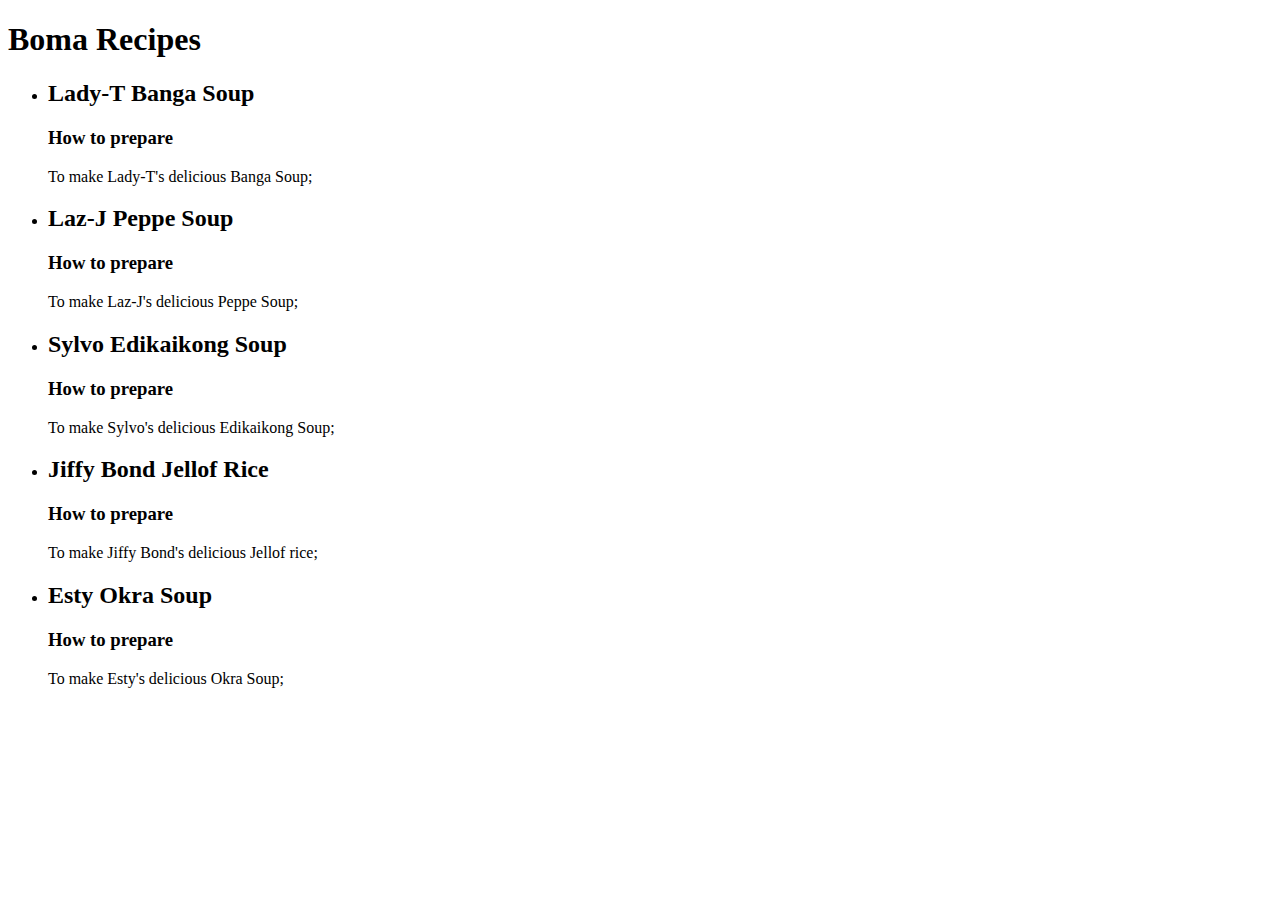
==== html_boilerplate/recipes/jelof.html @ dfe19bda "Move titi-pic dir into titi dir and create a favourite recipes webpage" ====
<!DOCTYPE html>
<html lang="en">
    <head>
        <meta charset="UTF-8">
        <title>Favourite Dishes</title>
    </head>
    <body>
        <h1>Boma Recipes</h1>
        <ul>
            <li><h2>Lady-T Banga Soup</h2></li>
            <h3>How to prepare</h3>
            <p>To make Lady-T's delicious Banga Soup;</p>

            <li><h2>Laz-J Peppe Soup</h2></li>
            <h3>How to prepare</h3>
            <p>To make Laz-J's delicious Peppe Soup;</p>

            <li><h2>Sylvo Edikaikong Soup</h2></li>
            <h3>How to prepare</h3>
            <p>To make Sylvo's delicious Edikaikong Soup;</p>

            <li><h2>Jiffy Bond Jellof Rice</h2></li>
            <h3>How to prepare</h3>
            <p>To make Jiffy Bond's delicious Jellof rice;</p>

            <li><h2>Esty Okra Soup</h2></li>
            <h3>How to prepare</h3>
            <p>To make Esty's delicious Okra Soup;</p>
        </ul>

    </body>
</html>
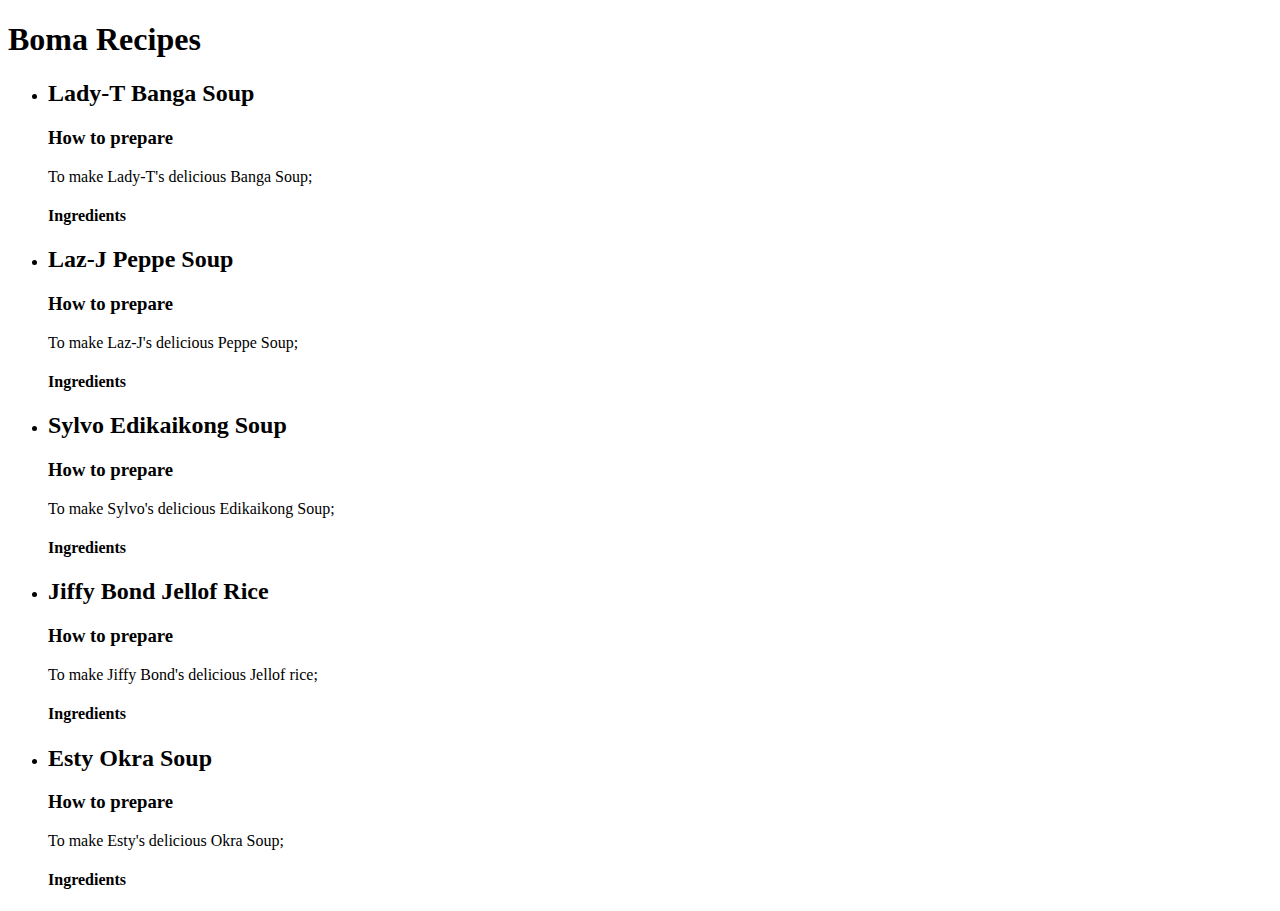
==== commit 16f30eba: "Add Boma's 5 favourite recipes and chefs and how they are made" ====
--- a/html_boilerplate/recipes/jelof.html
+++ b/html_boilerplate/recipes/jelof.html
@@ -10,22 +10,27 @@
             <li><h2>Lady-T Banga Soup</h2></li>
             <h3>How to prepare</h3>
             <p>To make Lady-T's delicious Banga Soup;</p>
+            <h4>Ingredients</h4>
 
             <li><h2>Laz-J Peppe Soup</h2></li>
             <h3>How to prepare</h3>
             <p>To make Laz-J's delicious Peppe Soup;</p>
+            <h4>Ingredients</h4>
 
             <li><h2>Sylvo Edikaikong Soup</h2></li>
             <h3>How to prepare</h3>
             <p>To make Sylvo's delicious Edikaikong Soup;</p>
+            <h4>Ingredients</h4>
 
             <li><h2>Jiffy Bond Jellof Rice</h2></li>
             <h3>How to prepare</h3>
             <p>To make Jiffy Bond's delicious Jellof rice;</p>
+            <h4>Ingredients</h4>
 
             <li><h2>Esty Okra Soup</h2></li>
             <h3>How to prepare</h3>
             <p>To make Esty's delicious Okra Soup;</p>
+            <h4>Ingredients</h4>
         </ul>
 
     </body>
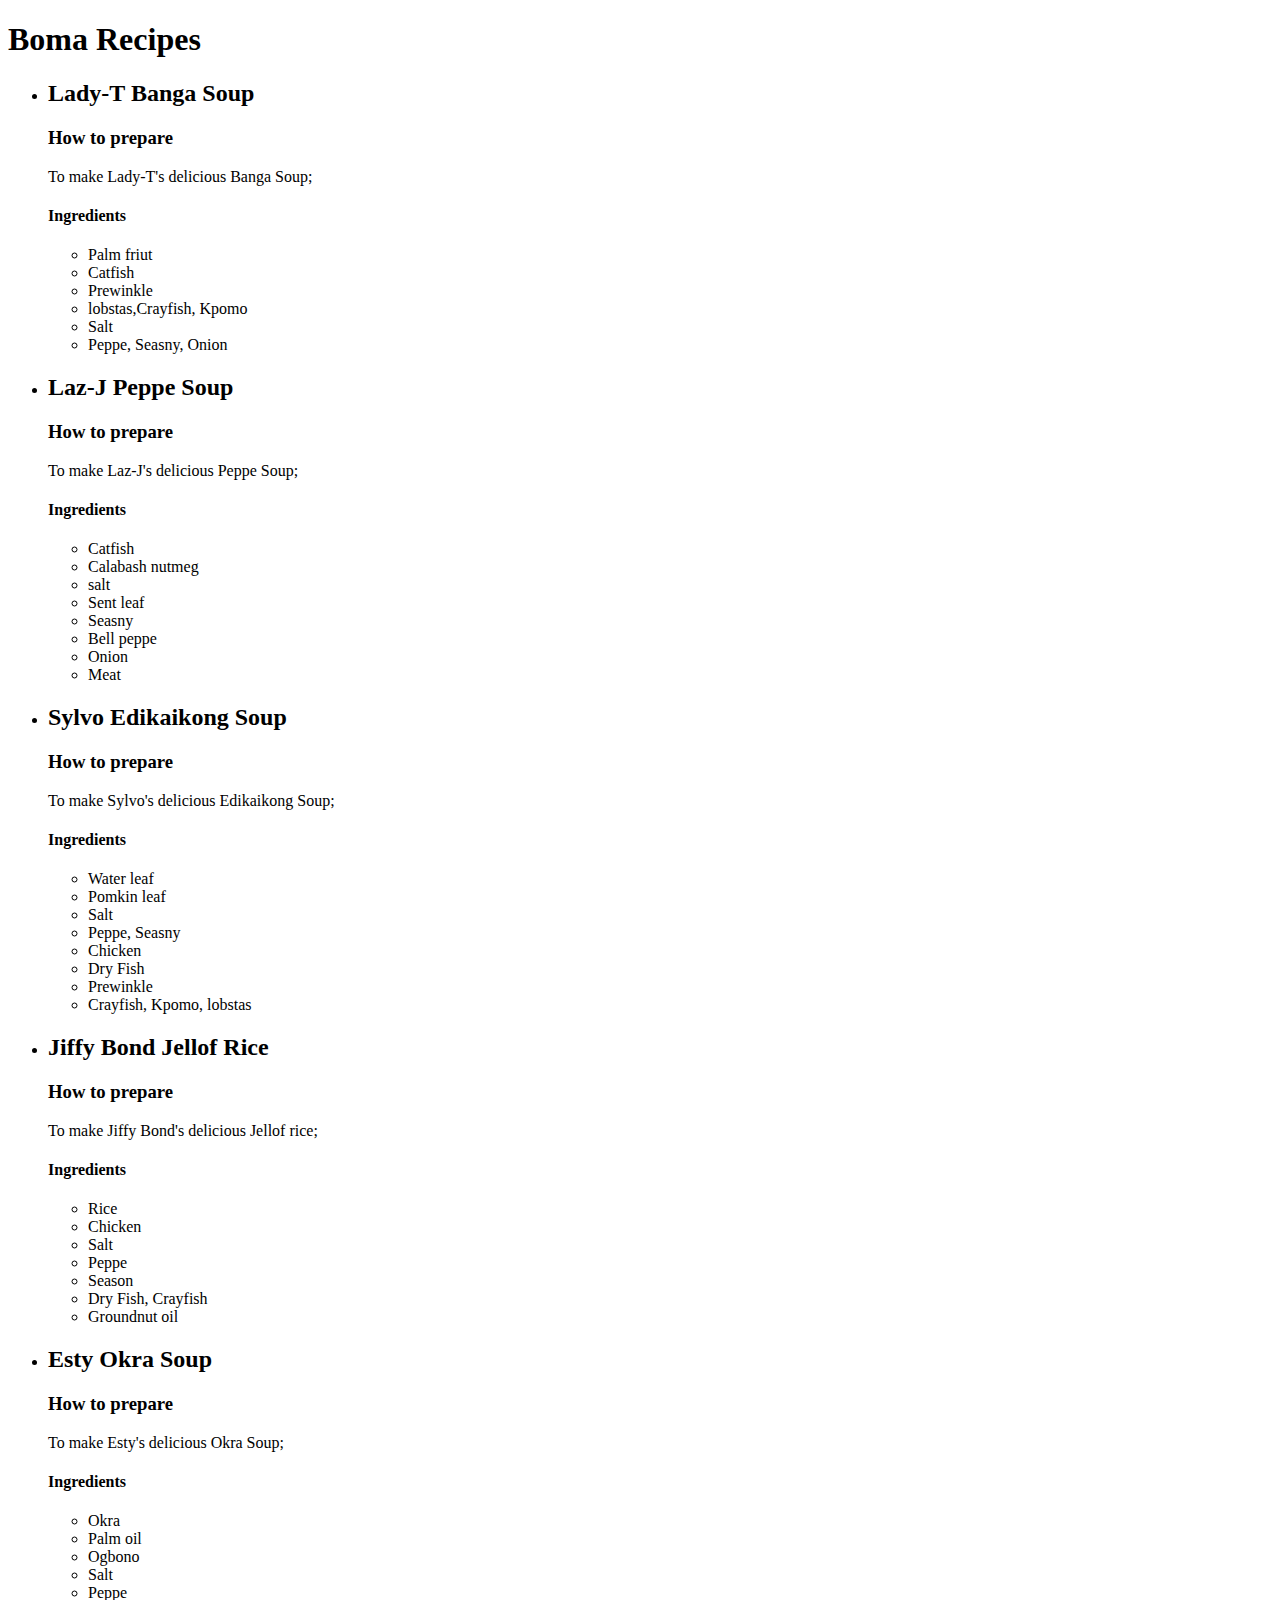
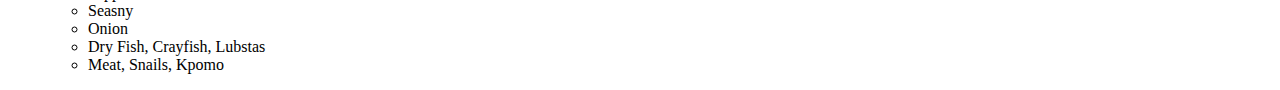
==== commit 6ff30e4f: "Add an Ingredient heading and an unordered list to all the recipes" ====
--- a/html_boilerplate/recipes/jelof.html
+++ b/html_boilerplate/recipes/jelof.html
@@ -11,26 +11,75 @@
             <h3>How to prepare</h3>
             <p>To make Lady-T's delicious Banga Soup;</p>
             <h4>Ingredients</h4>
+            <ul>
+                <li>Palm friut</li>
+                <li>Catfish</li>
+                <li>Prewinkle</li>
+                <li>lobstas,Crayfish, Kpomo</li>
+                <li>Salt</li>
+                <li>Peppe, Seasny, Onion</li>
+            </ul>
 
             <li><h2>Laz-J Peppe Soup</h2></li>
             <h3>How to prepare</h3>
             <p>To make Laz-J's delicious Peppe Soup;</p>
             <h4>Ingredients</h4>
+            <ul>
+                <li>Catfish</li>
+                <li>Calabash nutmeg</li>
+                <li>salt</li>
+                <li>Sent leaf</li>
+                <li>Seasny</li>
+                <li>Bell peppe</li>
+                <li>Onion</li>
+                <li>Meat</li>
+            </ul>
 
             <li><h2>Sylvo Edikaikong Soup</h2></li>
             <h3>How to prepare</h3>
             <p>To make Sylvo's delicious Edikaikong Soup;</p>
             <h4>Ingredients</h4>
+            <ul>
+                <li>Water leaf</li>
+                <li>Pomkin leaf</li>
+                <li>Salt</li>
+                <li>Peppe, Seasny</li>
+                <li>Chicken</li>
+                <li>Dry Fish</li>
+                <li>Prewinkle</li>
+                <li>Crayfish, Kpomo, lobstas</li>
+            </ul>
 
             <li><h2>Jiffy Bond Jellof Rice</h2></li>
             <h3>How to prepare</h3>
             <p>To make Jiffy Bond's delicious Jellof rice;</p>
             <h4>Ingredients</h4>
+            <ul>
+                <li>Rice</li>
+                <li>Chicken</li>
+                <li>Salt</li>
+                <li>Peppe</li>
+                <li>Season</li>
+                <li>Dry Fish, Crayfish</li>
+                <li>Groundnut oil</li>
+            </ul>
+    
 
             <li><h2>Esty Okra Soup</h2></li>
             <h3>How to prepare</h3>
             <p>To make Esty's delicious Okra Soup;</p>
             <h4>Ingredients</h4>
+            <ul>
+                <li>Okra</li>
+                <li>Palm oil</li>
+                <li>Ogbono</li>
+                <li>Salt</li>
+                <li>Peppe</li>
+                <li>Seasny</li>
+                <li>Onion</li>
+                <li>Dry Fish, Crayfish, Lubstas</li>
+                <li>Meat, Snails, Kpomo</li>
+            </ul>
         </ul>
 
     </body>
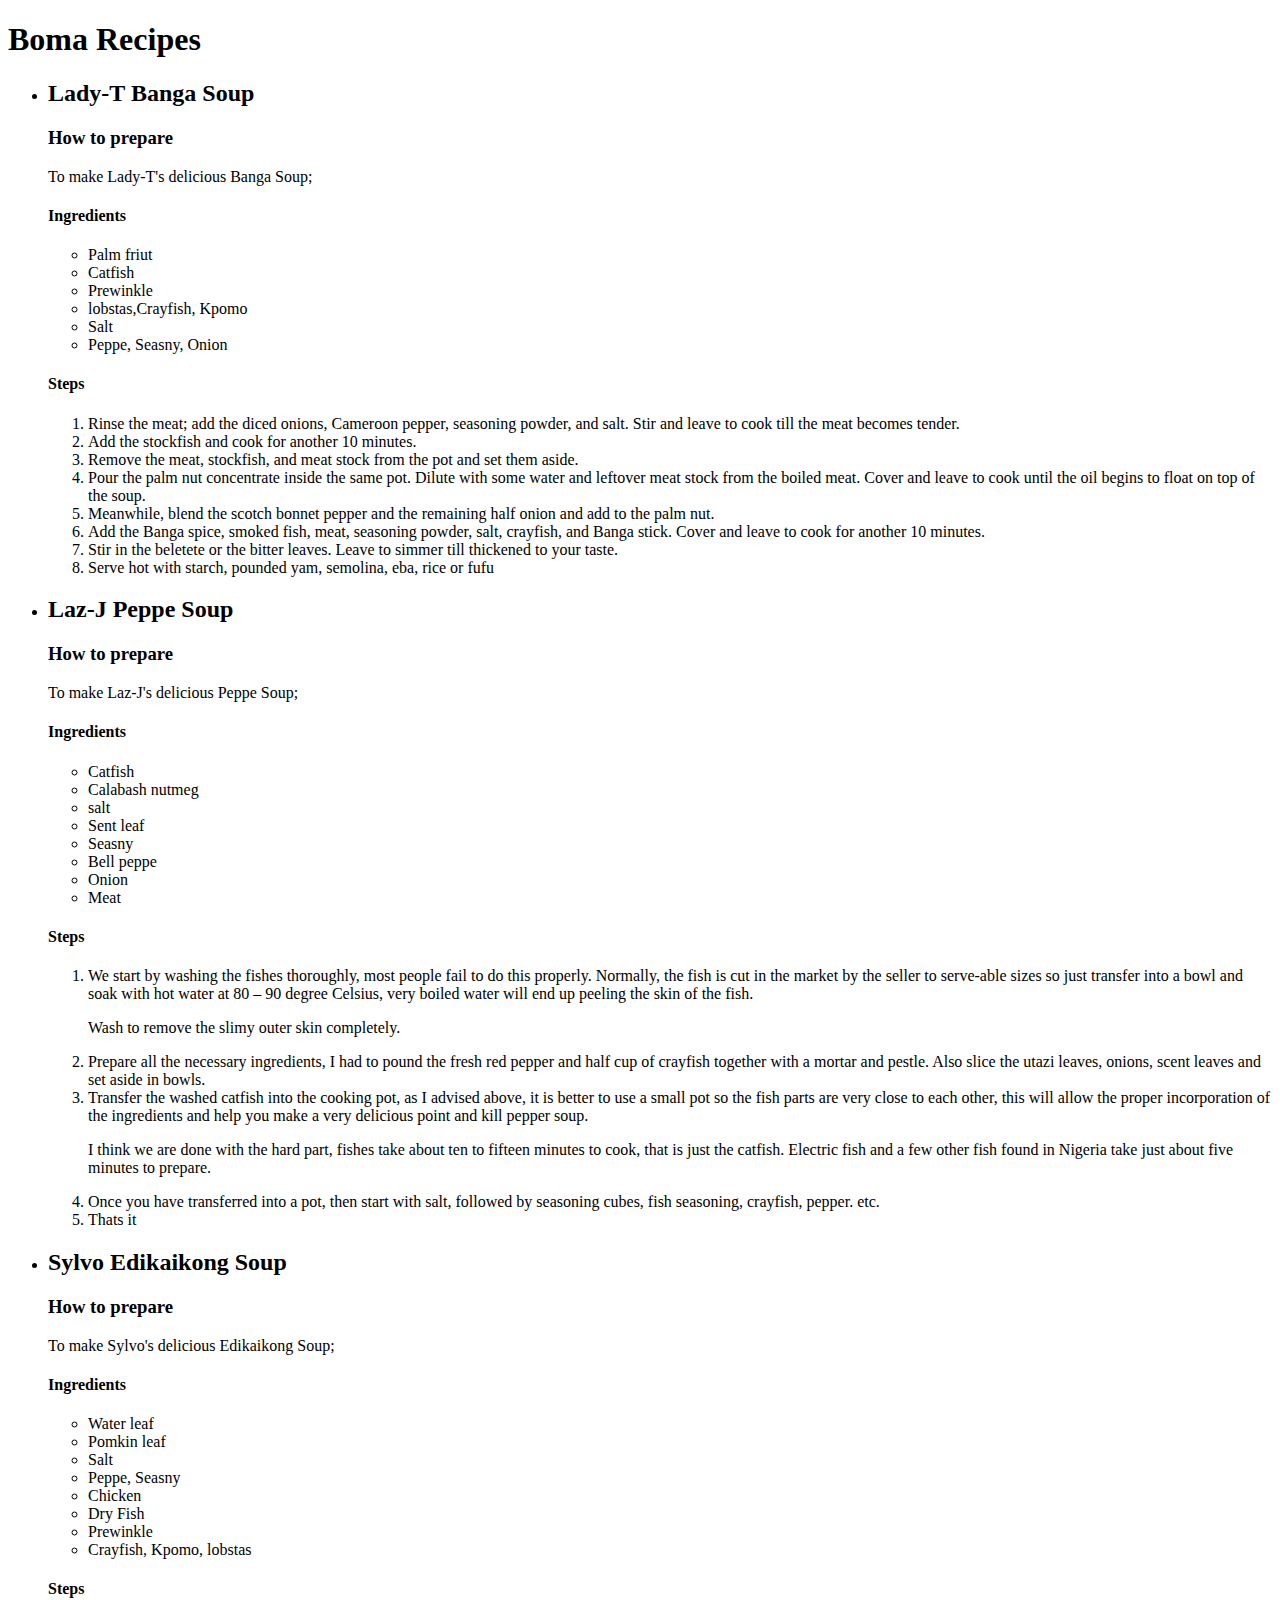
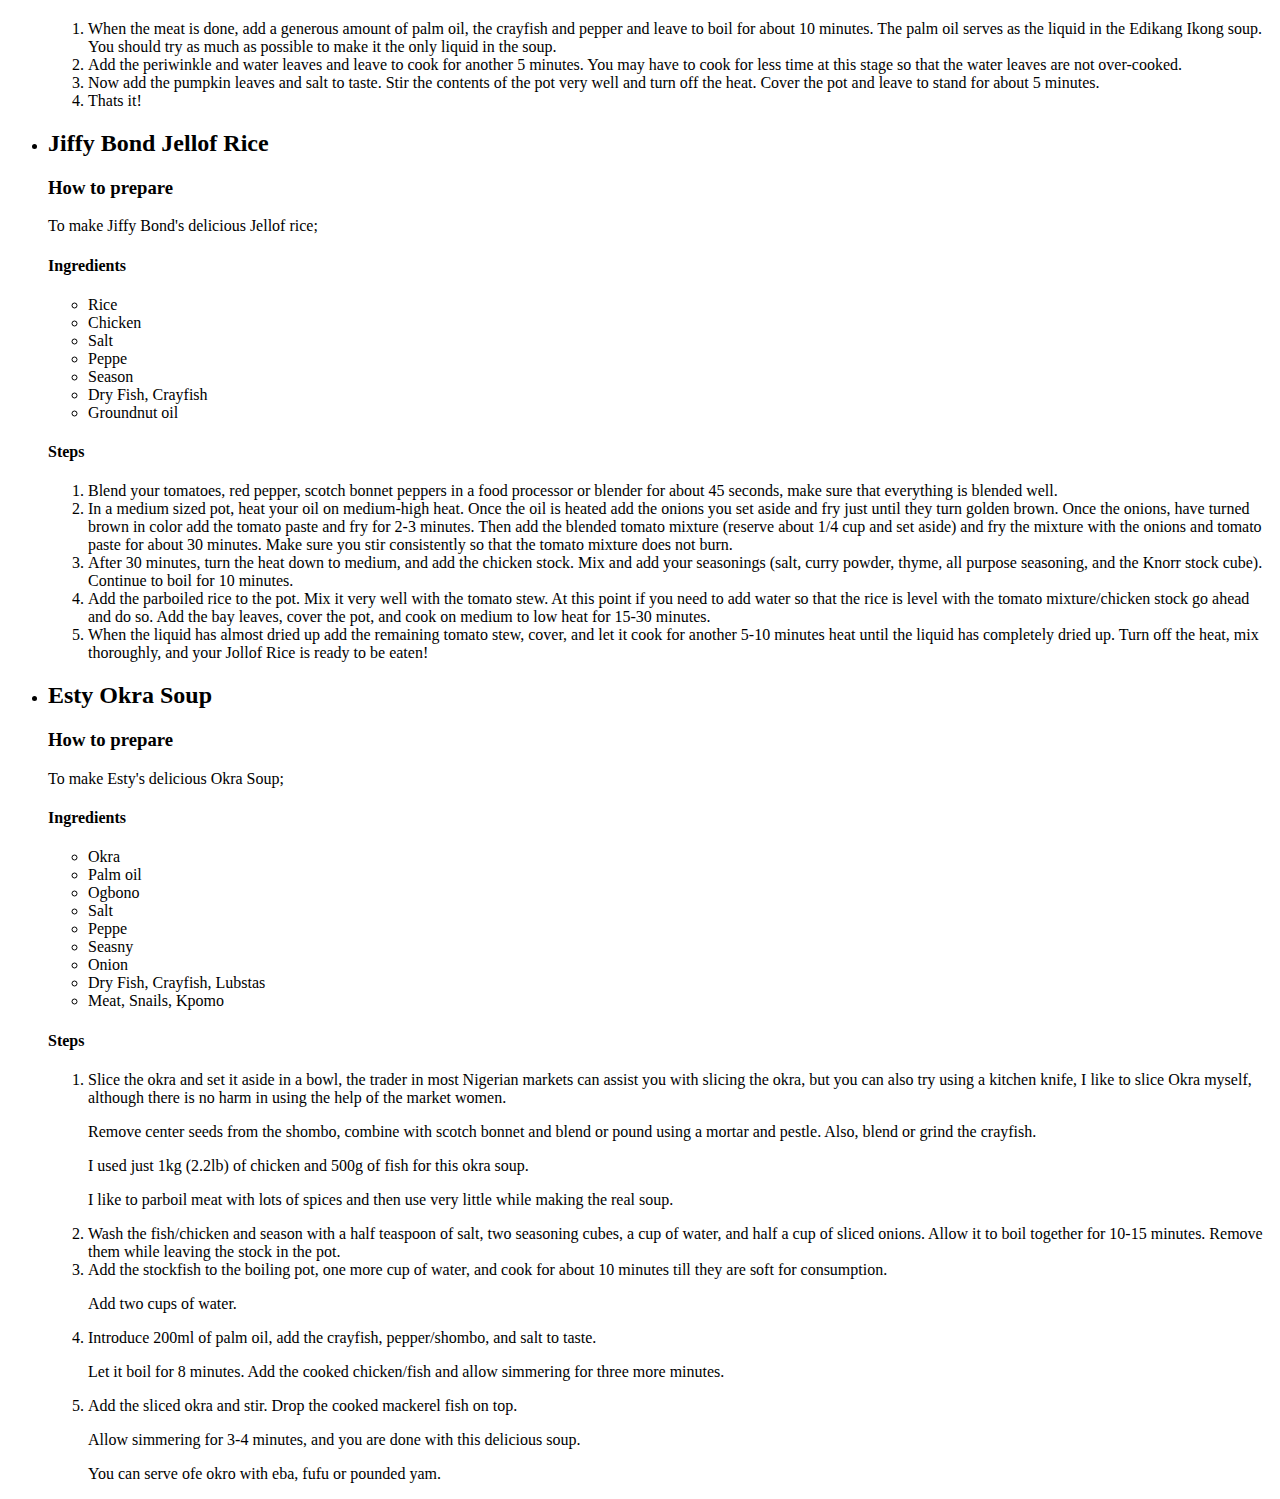
==== commit c66a09d8: "Add a STEPS heading and an ordered list of steps to prepare recipes" ====
--- a/html_boilerplate/recipes/jelof.html
+++ b/html_boilerplate/recipes/jelof.html
@@ -19,6 +19,18 @@
                 <li>Salt</li>
                 <li>Peppe, Seasny, Onion</li>
             </ul>
+            <h4>Steps</h4>
+            <ol>
+                <li>Rinse the meat; add the diced onions, Cameroon pepper, seasoning powder, and salt. Stir and leave to cook till the meat becomes tender.</li>
+                <li>Add the stockfish and cook for another 10 minutes.</li>
+                <li>Remove the meat, stockfish, and meat stock from the pot and set them aside.</li>
+                <li>Pour the palm nut concentrate inside the same pot. Dilute with some water and leftover meat stock from the boiled meat. Cover and leave to cook until the oil begins to float on top of the soup.</li>
+                <li>Meanwhile, blend the scotch bonnet pepper and the remaining half onion and add to the palm nut.</li>
+                <li>Add the Banga spice, smoked fish, meat, seasoning powder, salt, crayfish, and Banga stick. Cover and leave to cook for another 10 minutes.</li>
+                <li> Stir in the beletete or the bitter leaves. Leave to simmer till thickened to your taste.</li>
+                <li> Serve hot with starch, pounded yam, semolina, eba, rice or fufu</li>
+
+            </ol>
 
             <li><h2>Laz-J Peppe Soup</h2></li>
             <h3>How to prepare</h3>
@@ -34,6 +46,16 @@
                 <li>Onion</li>
                 <li>Meat</li>
             </ul>
+            <h4>Steps</h4>
+            <ol>
+                <li>We start by washing the fishes thoroughly, most people fail to do this properly. Normally, the fish is cut in the market by the seller to serve-able sizes so just transfer into a bowl and soak with hot water at 80 – 90 degree Celsius, very boiled water will end up peeling the skin of the fish.
+
+                   <p> Wash to remove the slimy outer skin completely.</p></li>
+                <li>Prepare all the necessary ingredients, I had to pound the fresh red pepper and half cup of crayfish together with a mortar and pestle. Also slice the utazi leaves, onions, scent leaves and set aside in bowls.</li>
+                <li>Transfer the washed catfish into the cooking pot, as I advised above, it is better to use a small pot so the fish parts are very close to each other, this will allow the proper incorporation of the ingredients and help you make a very delicious point and kill pepper soup.<p>I think we are done with the hard part, fishes take about ten to fifteen minutes to cook, that is just the catfish. Electric fish and a few other fish found in Nigeria take just about five minutes to prepare.</p></li>
+                <li>Once you have transferred into a pot, then start with salt, followed by seasoning cubes, fish seasoning, crayfish, pepper. etc.</li>
+                <li>Thats it</li>
+            </ol>
 
             <li><h2>Sylvo Edikaikong Soup</h2></li>
             <h3>How to prepare</h3>
@@ -49,6 +71,13 @@
                 <li>Prewinkle</li>
                 <li>Crayfish, Kpomo, lobstas</li>
             </ul>
+            <h4>Steps</h4>
+            <ol>
+                <li>When the meat is done, add a generous amount of palm oil, the crayfish and pepper and leave to boil for about 10 minutes. The palm oil serves as the liquid in the Edikang Ikong soup. You should try as much as possible to make it the only liquid in the soup.</li>
+                <li>Add the periwinkle and water leaves and leave to cook for another 5 minutes. You may have to cook for less time at this stage so that the water leaves are not over-cooked.</li>
+                <li>Now add the pumpkin leaves and salt to taste. Stir the contents of the pot very well and turn off the heat. Cover the pot and leave to stand for about 5 minutes.</li>
+                <li>Thats it!</li>
+            </ol>
 
             <li><h2>Jiffy Bond Jellof Rice</h2></li>
             <h3>How to prepare</h3>
@@ -63,6 +92,14 @@
                 <li>Dry Fish, Crayfish</li>
                 <li>Groundnut oil</li>
             </ul>
+            <h4>Steps</h4>
+            <ol>
+                <li>Blend your tomatoes, red pepper, scotch bonnet peppers in a food processor or blender for about 45 seconds, make sure that everything is blended well.</li>
+                <li>In a medium sized pot, heat your oil on medium-high heat. Once the oil is heated add the onions you set aside and fry just until they turn golden brown. Once the onions, have turned brown in color add the tomato paste and fry for 2-3 minutes. Then add the blended tomato mixture (reserve about 1/4 cup and set aside) and fry the mixture with the onions and tomato paste for about 30 minutes. Make sure you stir consistently so that the tomato mixture does not burn.</li>
+                <li>After 30 minutes, turn the heat down to medium, and add the chicken stock. Mix and add your seasonings (salt, curry powder, thyme, all purpose seasoning, and the Knorr stock cube). Continue to boil for 10 minutes.</li>
+                <li>Add the parboiled rice to the pot. Mix it very well with the tomato stew. At this point if you need to add water so that the rice is level with the tomato mixture/chicken stock go ahead and do so. Add the bay leaves, cover the pot, and cook on medium to low heat for 15-30 minutes.</li>
+                <li>When the liquid has almost dried up add the remaining tomato stew, cover, and let it cook for another 5-10 minutes heat until the liquid has completely dried up. Turn off the heat, mix thoroughly, and your Jollof Rice is ready to be eaten!</li>
+            </ol>
     
 
             <li><h2>Esty Okra Soup</h2></li>
@@ -80,6 +117,15 @@
                 <li>Dry Fish, Crayfish, Lubstas</li>
                 <li>Meat, Snails, Kpomo</li>
             </ul>
+            <h4>Steps</h4>
+            <ol>
+                <li>Slice the okra and set it aside in a bowl, the trader in most Nigerian markets can assist you with slicing the okra, but you can also try using a kitchen knife, I like to slice Okra myself, although there is no harm in using the help of the market women.<p>Remove center seeds from the shombo, combine with scotch bonnet and blend or pound using a mortar and pestle. Also, blend or grind the crayfish.</p><p>I used just 1kg (2.2lb) of chicken and 500g of fish for this okra soup.</p><p>I like to parboil meat with lots of spices and then use very little while making the real soup.</p></li>
+                <li>Wash the fish/chicken and season with a half teaspoon of salt, two seasoning cubes, a cup of water, and half a cup of sliced onions.
+                    Allow it to boil together for 10-15 minutes. Remove them while leaving the stock in the pot.</li>
+                <li>Add the stockfish to the boiling pot, one more cup of water, and cook for about 10 minutes till they are soft for consumption.<p>Add two cups of water.</p></li>
+                <li>Introduce 200ml of palm oil, add the crayfish, pepper/shombo, and salt to taste.<p>Let it boil for 8 minutes. Add the cooked chicken/fish and allow simmering for three more minutes.</p></li>
+                <li>Add the sliced okra and stir. Drop the cooked mackerel fish on top.<p>Allow simmering for 3-4 minutes, and you are done with this delicious soup.</p><p>You can serve ofe okro with eba, fufu or pounded yam.</p></li>
+            </ol>
         </ul>
 
     </body>
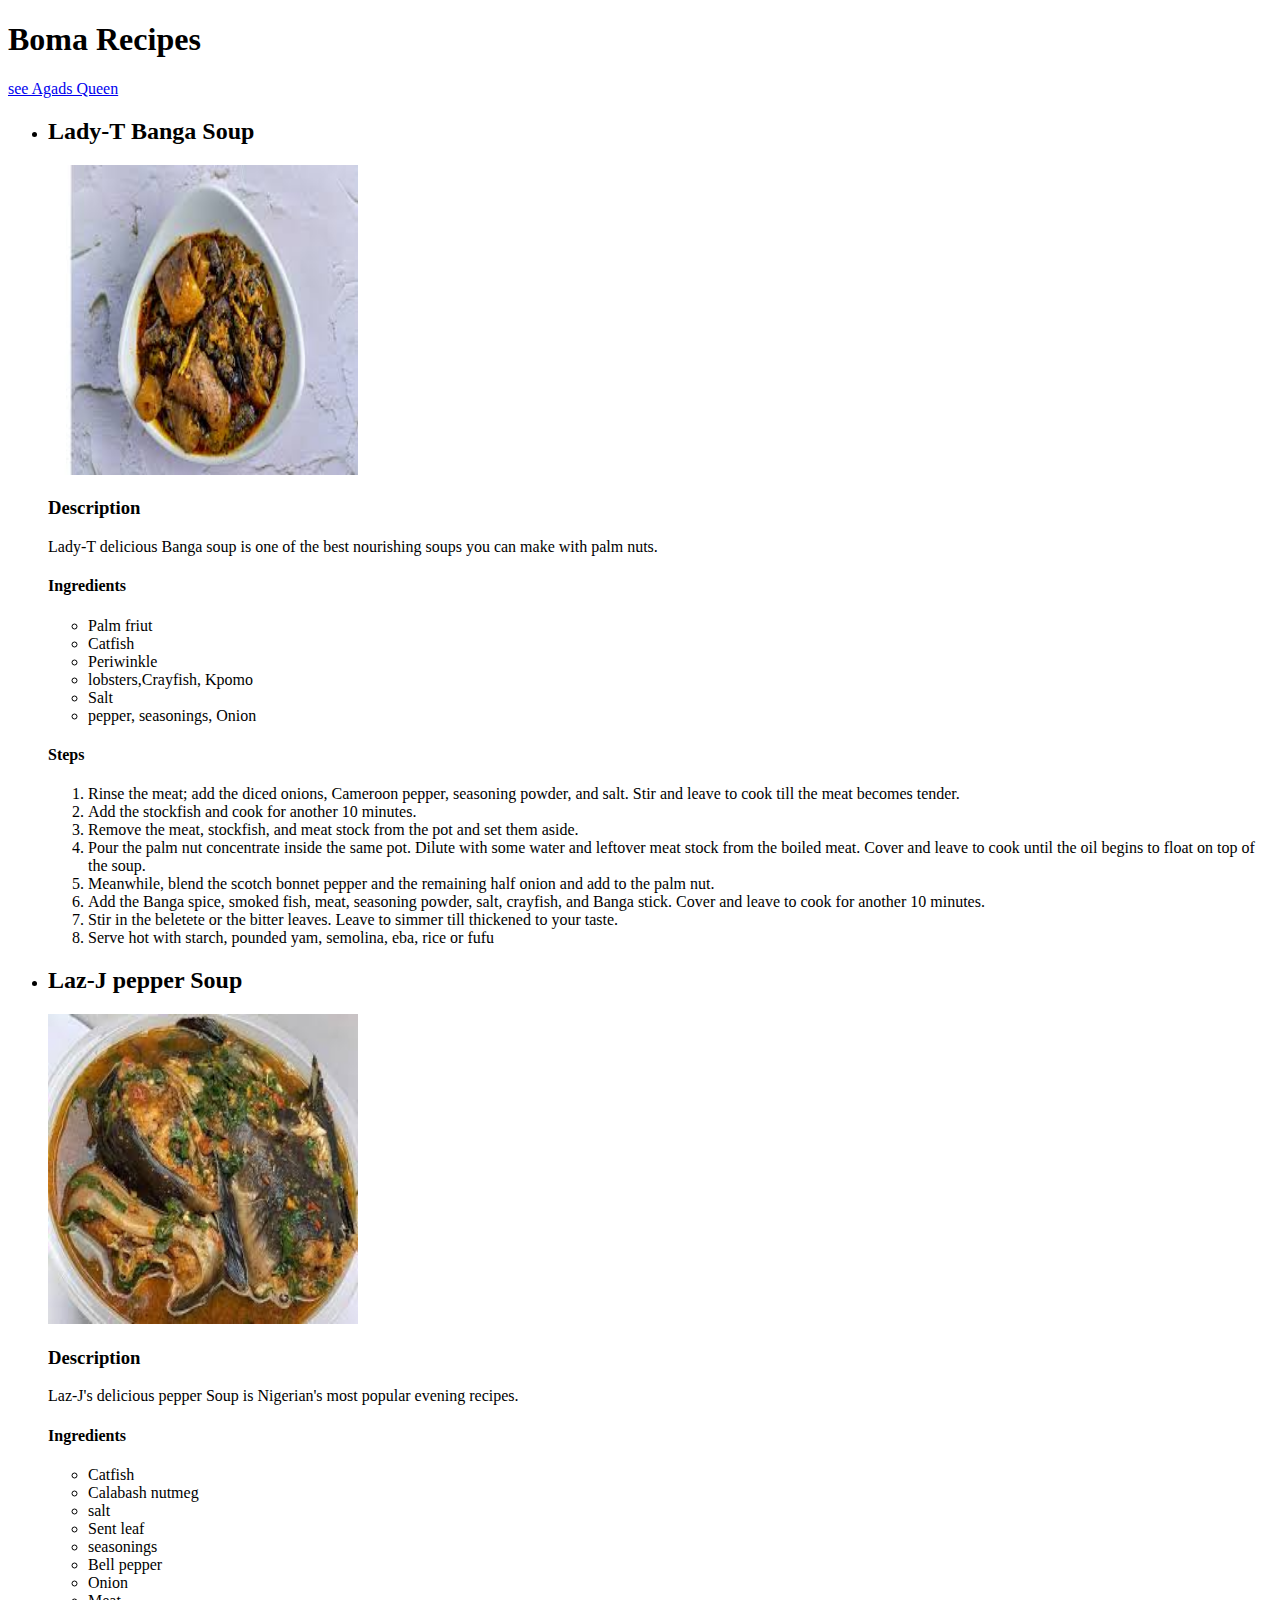
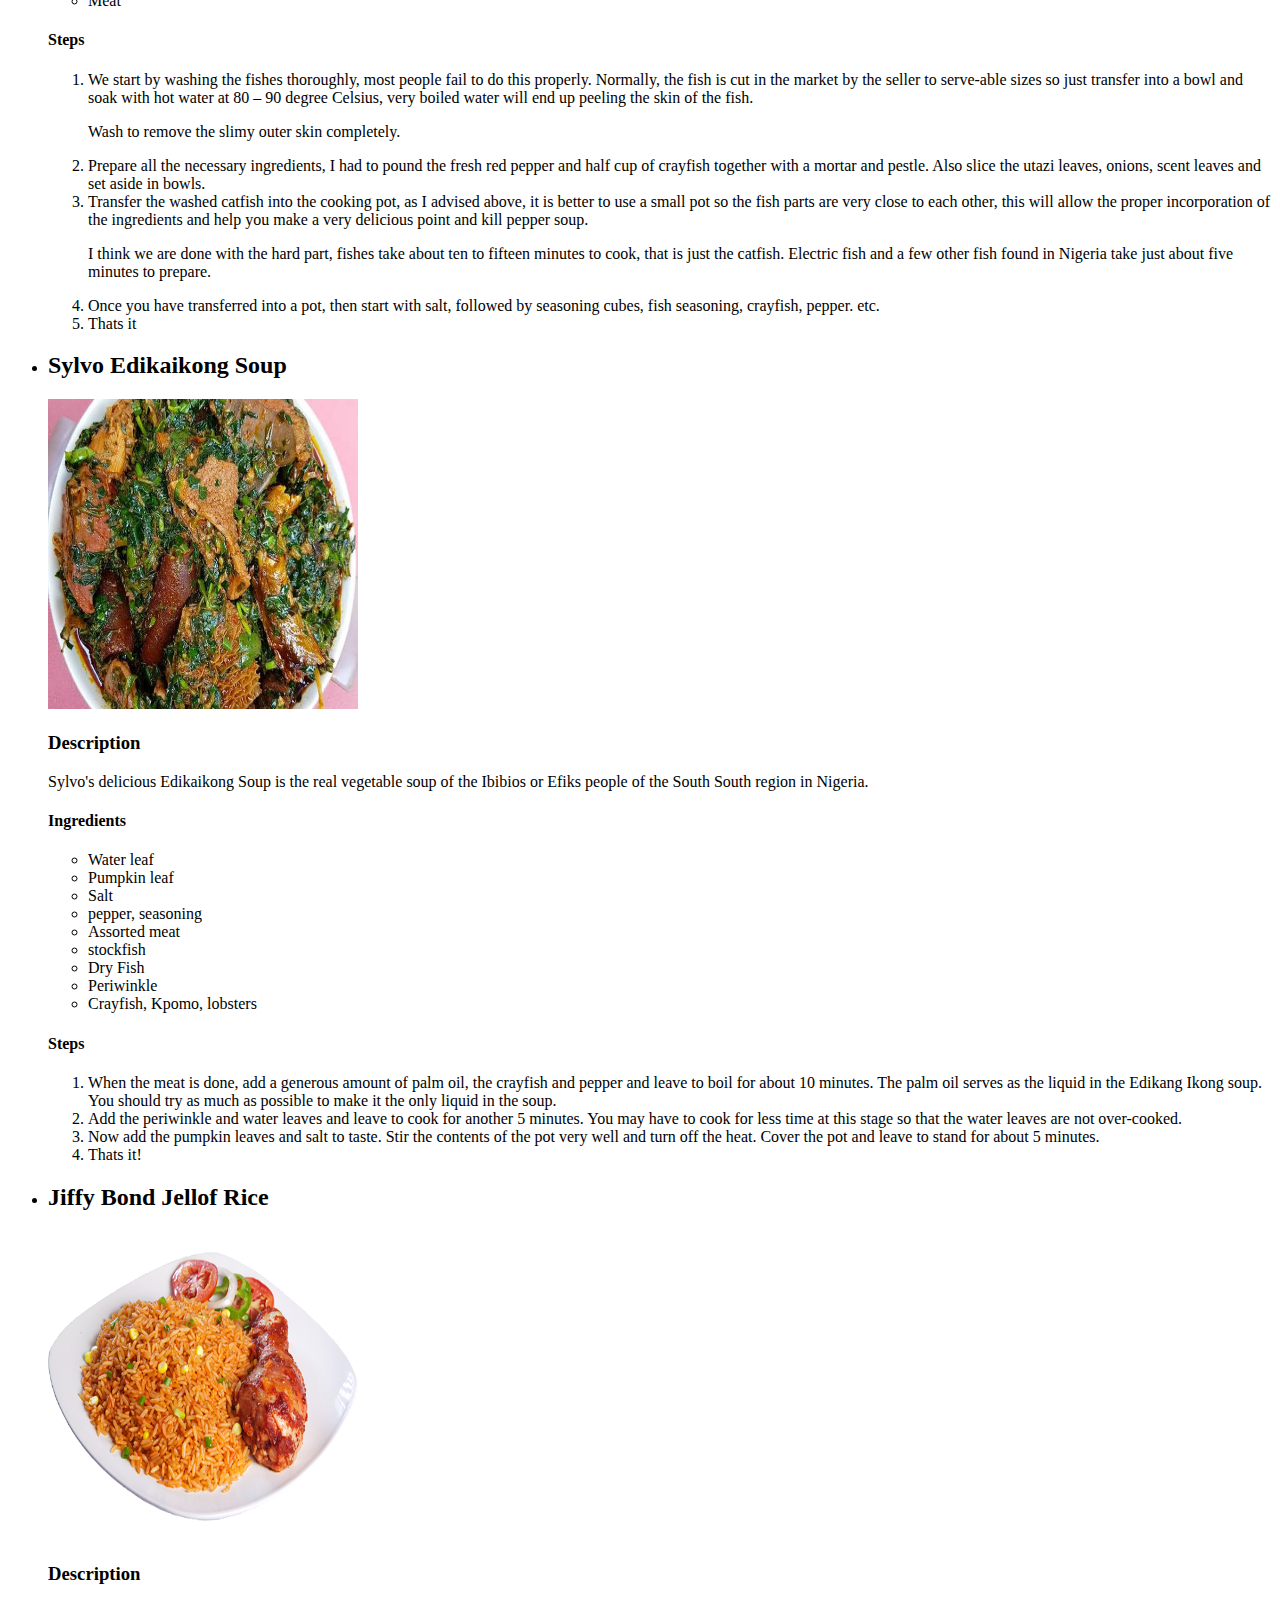
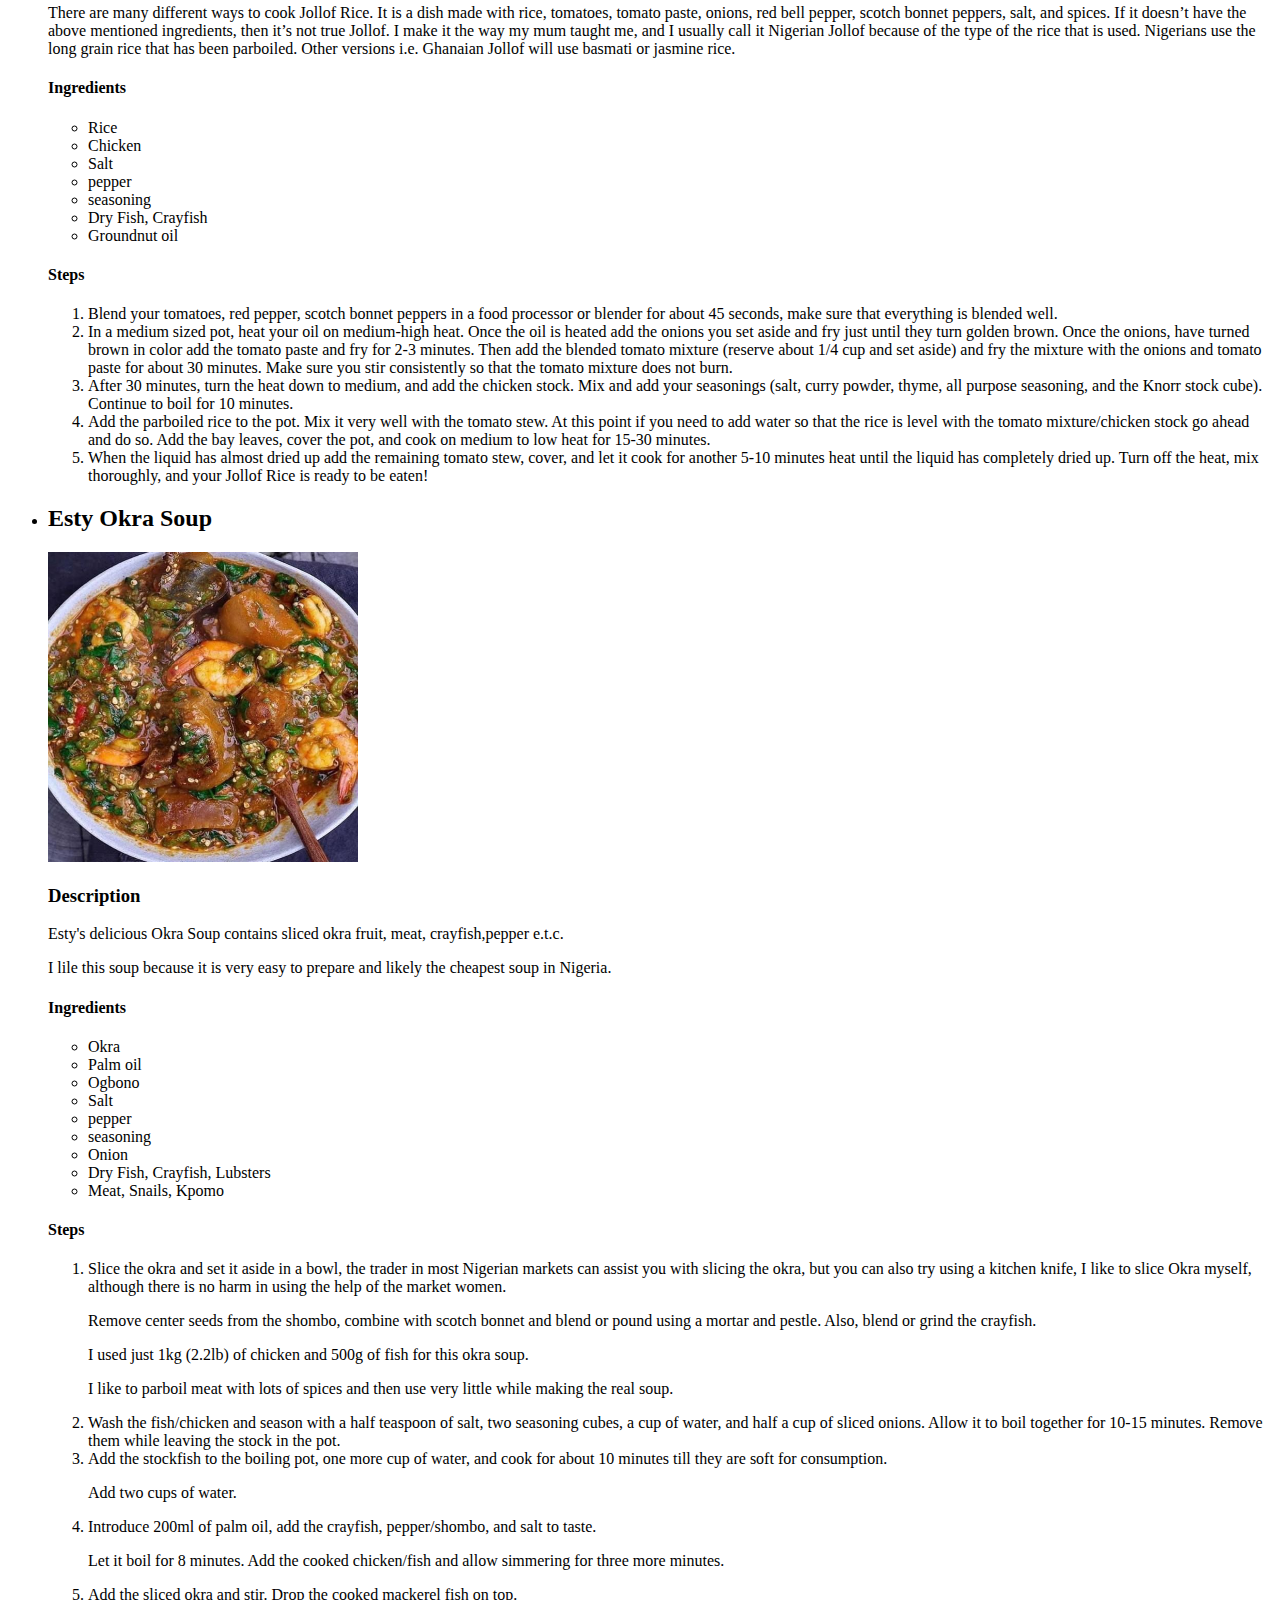
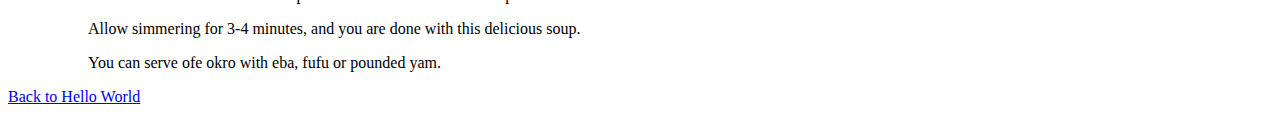
==== commit 3f2f0c7f: "Add recipes-pic dir to recipes dir and add images element to all food recipes" ====
--- a/html_boilerplate/recipes/jelof.html
+++ b/html_boilerplate/recipes/jelof.html
@@ -6,18 +6,20 @@
     </head>
     <body>
         <h1>Boma Recipes</h1>
+        <a href="./../titi/titi.html">see Agads Queen</a>
         <ul>
             <li><h2>Lady-T Banga Soup</h2></li>
-            <h3>How to prepare</h3>
-            <p>To make Lady-T's delicious Banga Soup;</p>
+            <img src="./../recipes/recipes-pic/banga.jpeg" alt="Banga soup" height="310" width="310">
+            <h3>Description</h3>
+            <p>Lady-T delicious Banga soup is one of the best nourishing soups you can make with palm nuts.</p>
             <h4>Ingredients</h4>
             <ul>
                 <li>Palm friut</li>
                 <li>Catfish</li>
-                <li>Prewinkle</li>
-                <li>lobstas,Crayfish, Kpomo</li>
+                <li>Periwinkle</li>
+                <li>lobsters,Crayfish, Kpomo</li>
                 <li>Salt</li>
-                <li>Peppe, Seasny, Onion</li>
+                <li>pepper, seasonings, Onion</li>
             </ul>
             <h4>Steps</h4>
             <ol>
@@ -32,17 +34,18 @@
 
             </ol>
 
-            <li><h2>Laz-J Peppe Soup</h2></li>
-            <h3>How to prepare</h3>
-            <p>To make Laz-J's delicious Peppe Soup;</p>
+            <li><h2>Laz-J pepper Soup</h2></li>
+            <img src="./../recipes/recipes-pic/pepper-soup.jpeg" alt="Point and kill" height="310" width="310">
+            <h3>Description</h3>
+            <p>Laz-J's delicious pepper Soup is Nigerian's most popular evening recipes.</p>
             <h4>Ingredients</h4>
             <ul>
                 <li>Catfish</li>
                 <li>Calabash nutmeg</li>
                 <li>salt</li>
                 <li>Sent leaf</li>
-                <li>Seasny</li>
-                <li>Bell peppe</li>
+                <li>seasonings</li>
+                <li>Bell pepper</li>
                 <li>Onion</li>
                 <li>Meat</li>
             </ul>
@@ -58,18 +61,20 @@
             </ol>
 
             <li><h2>Sylvo Edikaikong Soup</h2></li>
-            <h3>How to prepare</h3>
-            <p>To make Sylvo's delicious Edikaikong Soup;</p>
+            <img src="./../recipes/recipes-pic/edikaikong.jpeg" alt="leaf soup" height="310" width="310">
+            <h3>Description</h3>
+            <p>Sylvo's delicious Edikaikong Soup is the real vegetable soup of the Ibibios or Efiks people of the South South region in Nigeria.</p>
             <h4>Ingredients</h4>
             <ul>
                 <li>Water leaf</li>
-                <li>Pomkin leaf</li>
+                <li>Pumpkin leaf</li>
                 <li>Salt</li>
-                <li>Peppe, Seasny</li>
-                <li>Chicken</li>
+                <li>pepper, seasoning</li>
+                <li>Assorted meat</li>
+                <li>stockfish</li>
                 <li>Dry Fish</li>
-                <li>Prewinkle</li>
-                <li>Crayfish, Kpomo, lobstas</li>
+                <li>Periwinkle</li>
+                <li>Crayfish, Kpomo, lobsters</li>
             </ul>
             <h4>Steps</h4>
             <ol>
@@ -80,15 +85,16 @@
             </ol>
 
             <li><h2>Jiffy Bond Jellof Rice</h2></li>
-            <h3>How to prepare</h3>
-            <p>To make Jiffy Bond's delicious Jellof rice;</p>
+            <img src="./../recipes/recipes-pic/jellof.png" alt="Nija Jellof" height="310" width="310">
+            <h3>Description</h3>
+            <p>There are many different ways to cook Jollof Rice. It is a dish made with rice, tomatoes, tomato paste, onions, red bell pepper, scotch bonnet peppers, salt, and spices. If it doesn’t have the above mentioned ingredients, then it’s not true Jollof. I make it the way my mum taught me, and I usually call it Nigerian Jollof because of the type of the rice that is used. Nigerians use the long grain rice that has been parboiled. Other versions i.e. Ghanaian Jollof will use basmati or jasmine rice. </p>
             <h4>Ingredients</h4>
             <ul>
                 <li>Rice</li>
                 <li>Chicken</li>
                 <li>Salt</li>
-                <li>Peppe</li>
-                <li>Season</li>
+                <li>pepper</li>
+                <li>seasoning</li>
                 <li>Dry Fish, Crayfish</li>
                 <li>Groundnut oil</li>
             </ul>
@@ -103,18 +109,19 @@
     
 
             <li><h2>Esty Okra Soup</h2></li>
-            <h3>How to prepare</h3>
-            <p>To make Esty's delicious Okra Soup;</p>
+            <img src="./../recipes/recipes-pic/okro.jpg" alt="Okra soup" height="310" width="310">
+            <h3>Description</h3>
+            <p>Esty's delicious Okra Soup contains sliced okra fruit, meat, crayfish,pepper e.t.c.</p><p>I lile this soup because it is very easy to prepare and likely the cheapest soup in Nigeria.</p>
             <h4>Ingredients</h4>
             <ul>
                 <li>Okra</li>
                 <li>Palm oil</li>
                 <li>Ogbono</li>
                 <li>Salt</li>
-                <li>Peppe</li>
-                <li>Seasny</li>
+                <li>pepper</li>
+                <li>seasoning</li>
                 <li>Onion</li>
-                <li>Dry Fish, Crayfish, Lubstas</li>
+                <li>Dry Fish, Crayfish, Lubsters</li>
                 <li>Meat, Snails, Kpomo</li>
             </ul>
             <h4>Steps</h4>
@@ -127,6 +134,7 @@
                 <li>Add the sliced okra and stir. Drop the cooked mackerel fish on top.<p>Allow simmering for 3-4 minutes, and you are done with this delicious soup.</p><p>You can serve ofe okro with eba, fufu or pounded yam.</p></li>
             </ol>
         </ul>
+        <a href="../index.html">Back to Hello World</a>
 
     </body>
 </html>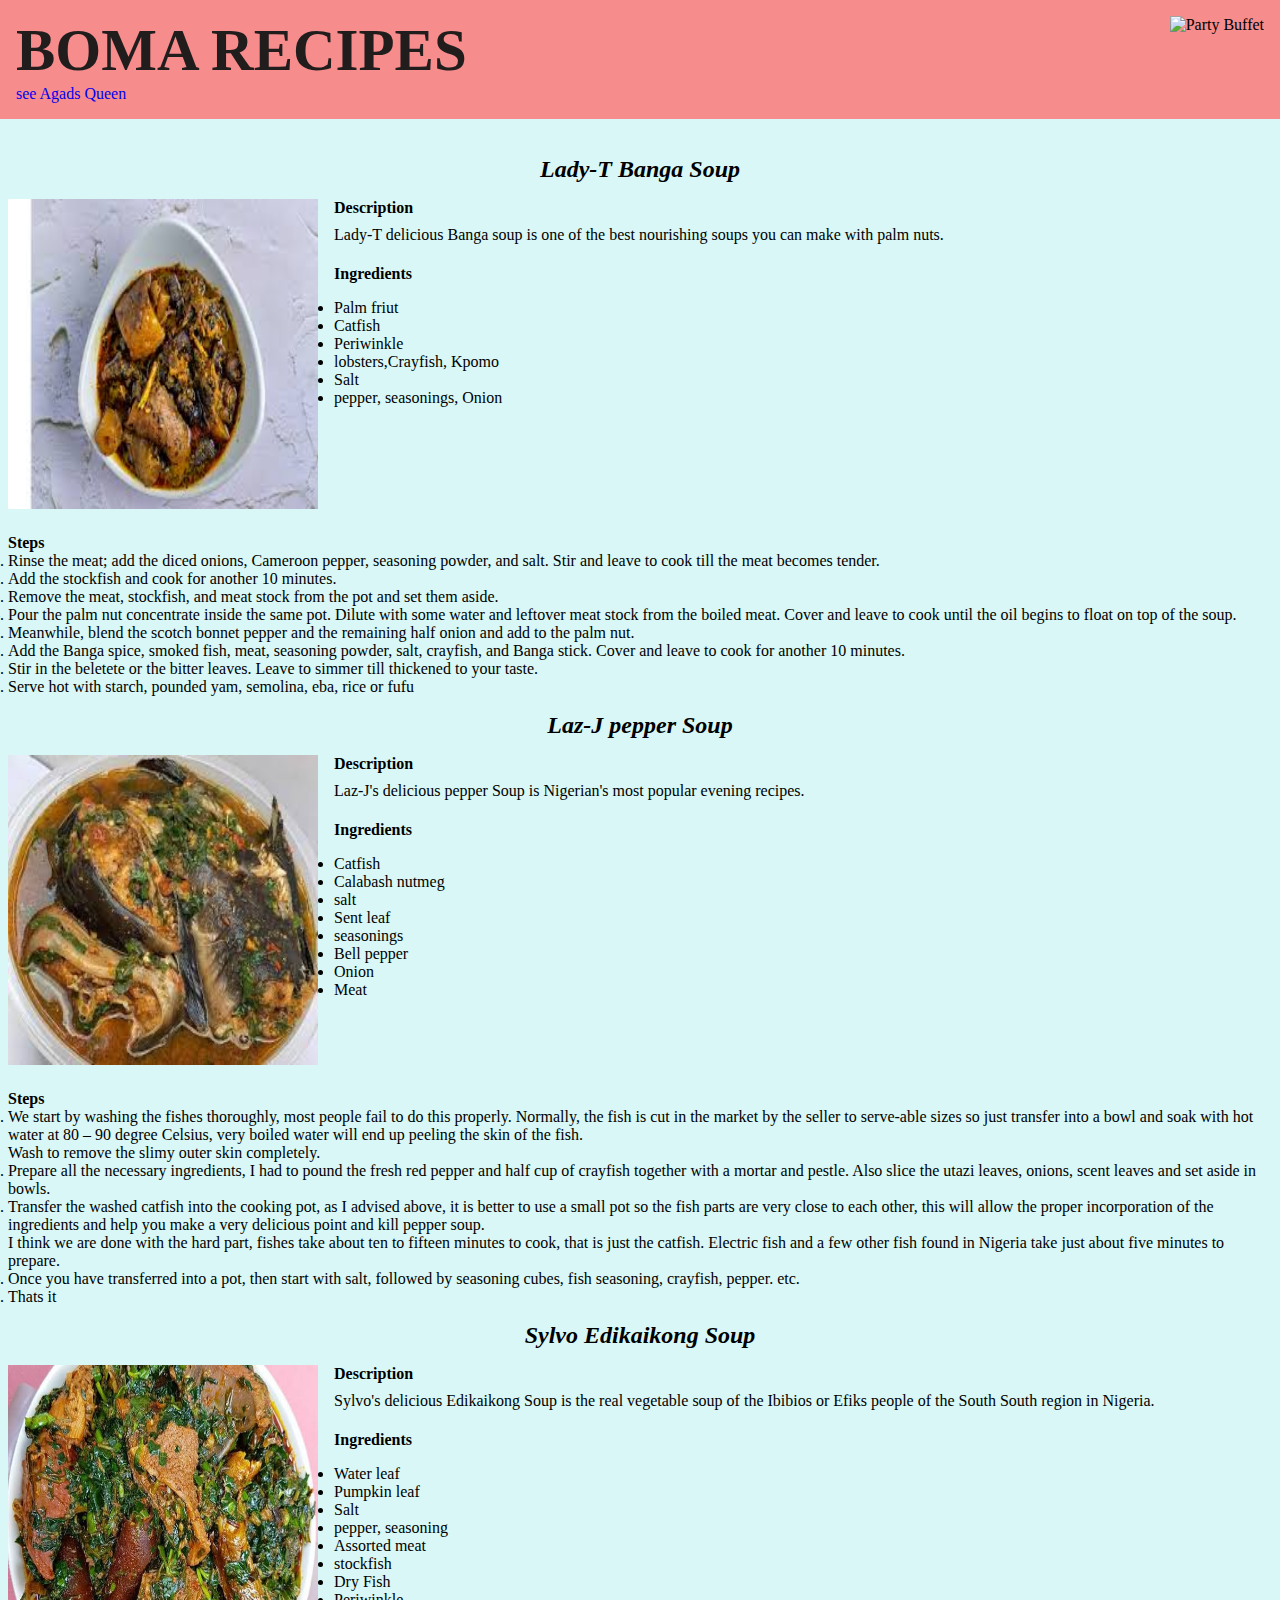
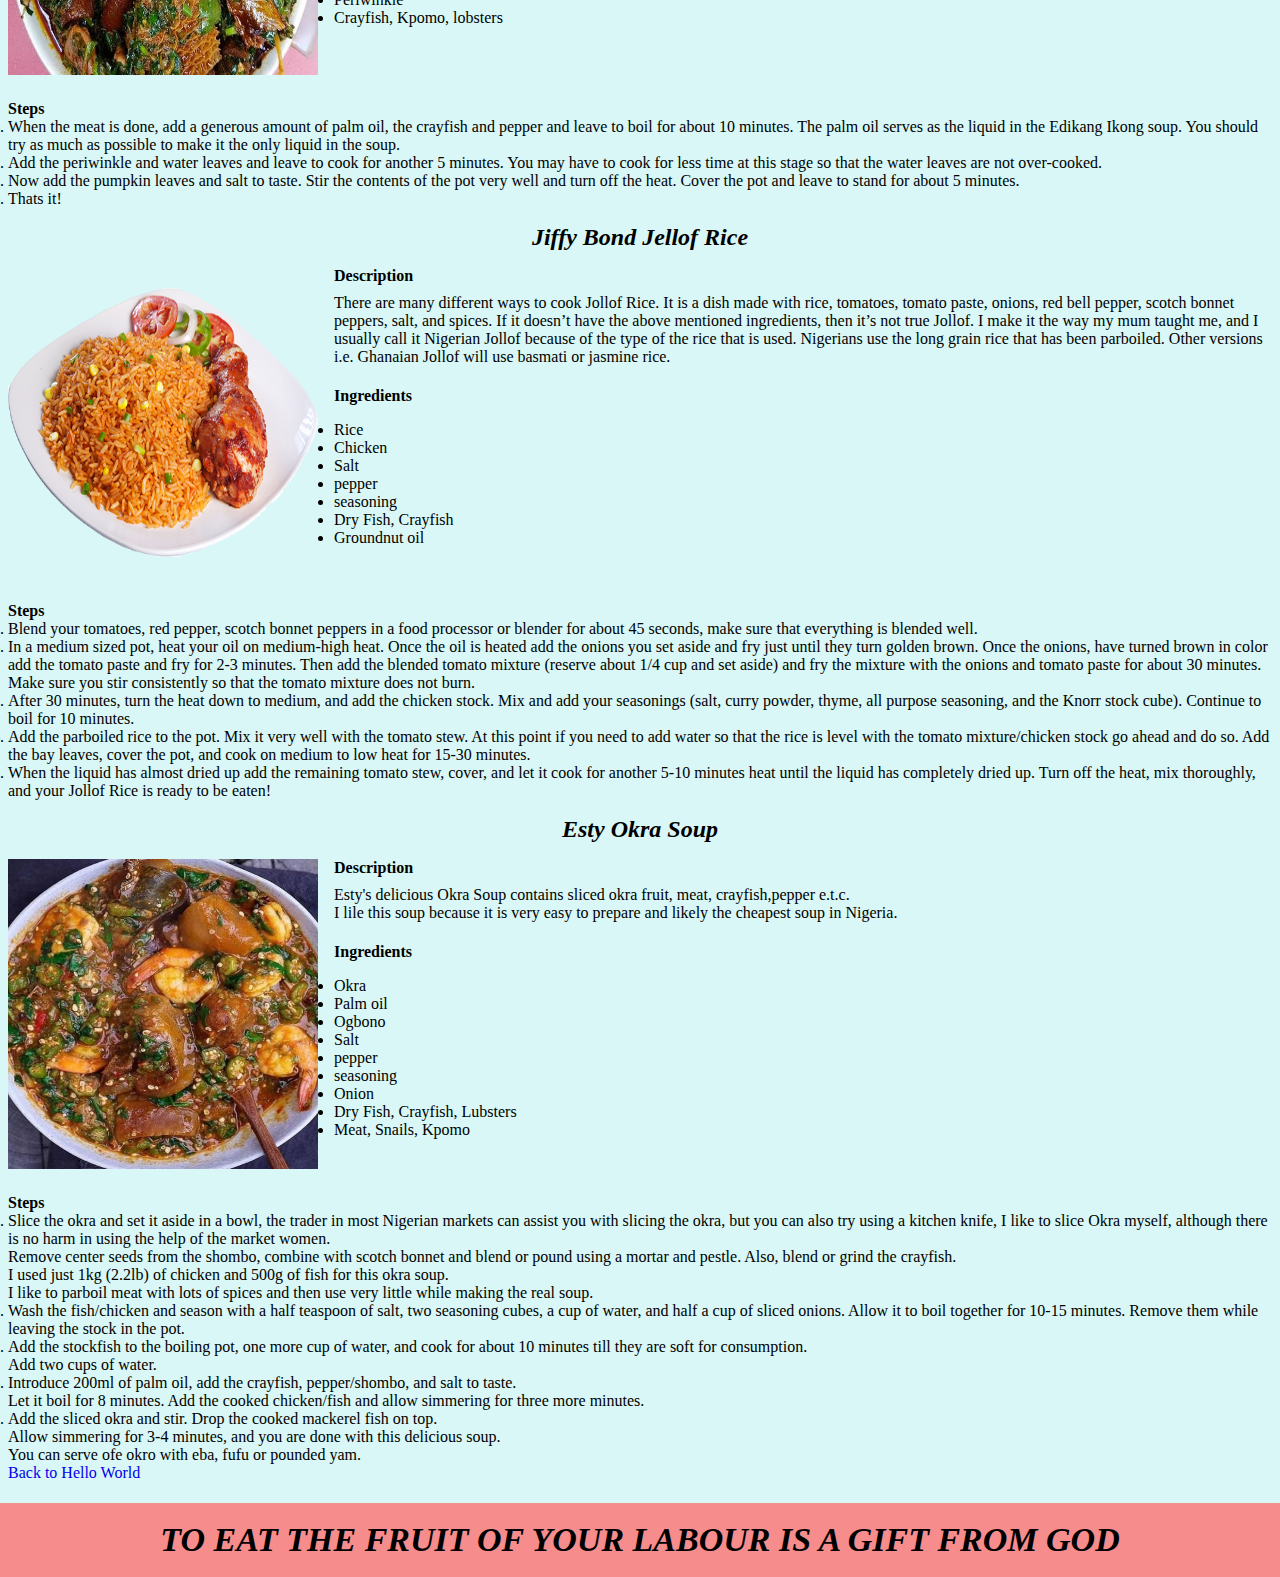
==== commit 6319e2b9: "Edit the html add css style" ====
--- a/html_boilerplate/recipes/jelof.html
+++ b/html_boilerplate/recipes/jelof.html
@@ -1,26 +1,38 @@
 <!DOCTYPE html>
 <html lang="en">
     <head>
+        <link rel="Stylesheet" href="./jelof.css">
         <meta charset="UTF-8">
         <title>Favourite Dishes</title>
     </head>
     <body>
-        <h1>Boma Recipes</h1>
-        <a href="./../titi/titi.html">see Agads Queen</a>
-        <ul>
-            <li><h2>Lady-T Banga Soup</h2></li>
-            <img src="./../recipes/recipes-pic/banga.jpeg" alt="Banga soup" height="310" width="310">
-            <h3>Description</h3>
-            <p>Lady-T delicious Banga soup is one of the best nourishing soups you can make with palm nuts.</p>
-            <h4>Ingredients</h4>
-            <ul>
-                <li>Palm friut</li>
-                <li>Catfish</li>
-                <li>Periwinkle</li>
-                <li>lobsters,Crayfish, Kpomo</li>
-                <li>Salt</li>
-                <li>pepper, seasonings, Onion</li>
-            </ul>
+        <div class="heading">
+            <div class="myTitle">
+                <div class="mainHeading">BOMA RECIPES</div>
+                <div><a href="./../titi/titi.html">see Agads Queen</a></div>
+            </div>
+            <div><img src="../../../css-test/sylvo/sylvo-pic/catering .jpeg" alt="Party Buffet" height="auto" width="510"></div>
+        </div>
+        <div class="mid">
+           
+            <div class="lid">Lady-T Banga Soup</div>
+            <div class="tank">
+                <div><img src="./../recipes/recipes-pic/banga.jpeg" alt="Banga soup" height="310" width="310"></div>
+            
+                <div class="container">
+                    <div class="description">Description</div>
+                    <p>Lady-T delicious Banga soup is one of the best nourishing soups you can make with palm nuts.</p>
+                    <h4>Ingredients</h4>
+                    <ul>
+                        <li>Palm friut</li>
+                        <li>Catfish</li>
+                        <li>Periwinkle</li>
+                        <li>lobsters,Crayfish, Kpomo</li>
+                        <li>Salt</li>
+                        <li>pepper, seasonings, Onion</li>
+                    </ul>
+                </div>
+            </div>
             <h4>Steps</h4>
             <ol>
                 <li>Rinse the meat; add the diced onions, Cameroon pepper, seasoning powder, and salt. Stir and leave to cook till the meat becomes tender.</li>
@@ -31,51 +43,57 @@
                 <li>Add the Banga spice, smoked fish, meat, seasoning powder, salt, crayfish, and Banga stick. Cover and leave to cook for another 10 minutes.</li>
                 <li> Stir in the beletete or the bitter leaves. Leave to simmer till thickened to your taste.</li>
                 <li> Serve hot with starch, pounded yam, semolina, eba, rice or fufu</li>
-
             </ol>
 
-            <li><h2>Laz-J pepper Soup</h2></li>
-            <img src="./../recipes/recipes-pic/pepper-soup.jpeg" alt="Point and kill" height="310" width="310">
-            <h3>Description</h3>
-            <p>Laz-J's delicious pepper Soup is Nigerian's most popular evening recipes.</p>
-            <h4>Ingredients</h4>
-            <ul>
-                <li>Catfish</li>
-                <li>Calabash nutmeg</li>
-                <li>salt</li>
-                <li>Sent leaf</li>
-                <li>seasonings</li>
-                <li>Bell pepper</li>
-                <li>Onion</li>
-                <li>Meat</li>
-            </ul>
+            <div class="lid">Laz-J pepper Soup</div>
+            <div class="tank">
+                <div><img src="./../recipes/recipes-pic/pepper-soup.jpeg" alt="Point and kill" height="310" width="310"></div>
+                <div class="container">
+                    <div class="description">Description</div>
+                    <p>Laz-J's delicious pepper Soup is Nigerian's most popular evening recipes.</p>
+                    <h4>Ingredients</h4>
+                    <ul>
+                        <li>Catfish</li>
+                        <li>Calabash nutmeg</li>
+                        <li>salt</li>
+                        <li>Sent leaf</li>
+                        <li>seasonings</li>
+                        <li>Bell pepper</li>
+                        <li>Onion</li>
+                        <li>Meat</li>
+                    </ul>
+                </div>
+            </div>
             <h4>Steps</h4>
             <ol>
                 <li>We start by washing the fishes thoroughly, most people fail to do this properly. Normally, the fish is cut in the market by the seller to serve-able sizes so just transfer into a bowl and soak with hot water at 80 – 90 degree Celsius, very boiled water will end up peeling the skin of the fish.
-
-                   <p> Wash to remove the slimy outer skin completely.</p></li>
+                    <p> Wash to remove the slimy outer skin completely.</p></li>
                 <li>Prepare all the necessary ingredients, I had to pound the fresh red pepper and half cup of crayfish together with a mortar and pestle. Also slice the utazi leaves, onions, scent leaves and set aside in bowls.</li>
                 <li>Transfer the washed catfish into the cooking pot, as I advised above, it is better to use a small pot so the fish parts are very close to each other, this will allow the proper incorporation of the ingredients and help you make a very delicious point and kill pepper soup.<p>I think we are done with the hard part, fishes take about ten to fifteen minutes to cook, that is just the catfish. Electric fish and a few other fish found in Nigeria take just about five minutes to prepare.</p></li>
                 <li>Once you have transferred into a pot, then start with salt, followed by seasoning cubes, fish seasoning, crayfish, pepper. etc.</li>
                 <li>Thats it</li>
             </ol>
 
-            <li><h2>Sylvo Edikaikong Soup</h2></li>
-            <img src="./../recipes/recipes-pic/edikaikong.jpeg" alt="leaf soup" height="310" width="310">
-            <h3>Description</h3>
-            <p>Sylvo's delicious Edikaikong Soup is the real vegetable soup of the Ibibios or Efiks people of the South South region in Nigeria.</p>
-            <h4>Ingredients</h4>
-            <ul>
-                <li>Water leaf</li>
-                <li>Pumpkin leaf</li>
-                <li>Salt</li>
-                <li>pepper, seasoning</li>
-                <li>Assorted meat</li>
-                <li>stockfish</li>
-                <li>Dry Fish</li>
-                <li>Periwinkle</li>
-                <li>Crayfish, Kpomo, lobsters</li>
-            </ul>
+            <div class="lid">Sylvo Edikaikong Soup</div>
+            <div class="tank">
+                <div><img src="./../recipes/recipes-pic/edikaikong.jpeg" alt="leaf soup" height="310" width="310"></div>
+                <div class="container">
+                    <div class="description">Description</div>
+                    <p>Sylvo's delicious Edikaikong Soup is the real vegetable soup of the Ibibios or Efiks people of the South South region in Nigeria.</p>
+                    <h4>Ingredients</h4>
+                    <ul>
+                        <li>Water leaf</li>
+                        <li>Pumpkin leaf</li>
+                        <li>Salt</li>
+                        <li>pepper, seasoning</li>
+                        <li>Assorted meat</li>
+                        <li>stockfish</li>
+                        <li>Dry Fish</li>
+                        <li>Periwinkle</li>
+                        <li>Crayfish, Kpomo, lobsters</li>
+                    </ul>
+                </div>
+            </div>
             <h4>Steps</h4>
             <ol>
                 <li>When the meat is done, add a generous amount of palm oil, the crayfish and pepper and leave to boil for about 10 minutes. The palm oil serves as the liquid in the Edikang Ikong soup. You should try as much as possible to make it the only liquid in the soup.</li>
@@ -84,20 +102,24 @@
                 <li>Thats it!</li>
             </ol>
 
-            <li><h2>Jiffy Bond Jellof Rice</h2></li>
-            <img src="./../recipes/recipes-pic/jellof.png" alt="Nija Jellof" height="310" width="310">
-            <h3>Description</h3>
-            <p>There are many different ways to cook Jollof Rice. It is a dish made with rice, tomatoes, tomato paste, onions, red bell pepper, scotch bonnet peppers, salt, and spices. If it doesn’t have the above mentioned ingredients, then it’s not true Jollof. I make it the way my mum taught me, and I usually call it Nigerian Jollof because of the type of the rice that is used. Nigerians use the long grain rice that has been parboiled. Other versions i.e. Ghanaian Jollof will use basmati or jasmine rice. </p>
-            <h4>Ingredients</h4>
-            <ul>
-                <li>Rice</li>
-                <li>Chicken</li>
-                <li>Salt</li>
-                <li>pepper</li>
-                <li>seasoning</li>
-                <li>Dry Fish, Crayfish</li>
-                <li>Groundnut oil</li>
-            </ul>
+            <div class="lid">Jiffy Bond Jellof Rice</div>
+            <div class="tank">
+                <div><img src="./../recipes/recipes-pic/jellof.png" alt="Nija Jellof" height="310" width="310"></div>
+                <div class="container">
+                    <div class="description">Description</div>
+                    <p>There are many different ways to cook Jollof Rice. It is a dish made with rice, tomatoes, tomato paste, onions, red bell pepper, scotch bonnet peppers, salt, and spices. If it doesn’t have the above mentioned ingredients, then it’s not true Jollof. I make it the way my mum taught me, and I usually call it Nigerian Jollof because of the type of the rice that is used. Nigerians use the long grain rice that has been parboiled. Other versions i.e. Ghanaian Jollof will use basmati or jasmine rice. </p>
+                    <h4>Ingredients</h4>
+                    <ul>
+                        <li>Rice</li>
+                        <li>Chicken</li>
+                        <li>Salt</li>
+                        <li>pepper</li>
+                        <li>seasoning</li>
+                        <li>Dry Fish, Crayfish</li>
+                        <li>Groundnut oil</li>
+                    </ul>
+                </div>
+            </div>
             <h4>Steps</h4>
             <ol>
                 <li>Blend your tomatoes, red pepper, scotch bonnet peppers in a food processor or blender for about 45 seconds, make sure that everything is blended well.</li>
@@ -108,33 +130,38 @@
             </ol>
     
 
-            <li><h2>Esty Okra Soup</h2></li>
-            <img src="./../recipes/recipes-pic/okro.jpg" alt="Okra soup" height="310" width="310">
-            <h3>Description</h3>
-            <p>Esty's delicious Okra Soup contains sliced okra fruit, meat, crayfish,pepper e.t.c.</p><p>I lile this soup because it is very easy to prepare and likely the cheapest soup in Nigeria.</p>
-            <h4>Ingredients</h4>
-            <ul>
-                <li>Okra</li>
-                <li>Palm oil</li>
-                <li>Ogbono</li>
-                <li>Salt</li>
-                <li>pepper</li>
-                <li>seasoning</li>
-                <li>Onion</li>
-                <li>Dry Fish, Crayfish, Lubsters</li>
-                <li>Meat, Snails, Kpomo</li>
-            </ul>
+            <div class="lid">Esty Okra Soup</div>
+            <div class="tank">
+                <div><img src="./../recipes/recipes-pic/okro.jpg" alt="Okra soup" height="310" width="310"></div>
+                <div class="container">
+                    <div class="description">Description</div>
+                    <p>Esty's delicious Okra Soup contains sliced okra fruit, meat, crayfish,pepper e.t.c.</p><p>I lile this soup because it is very easy to prepare and likely the cheapest soup in Nigeria.</p>
+                    <h4>Ingredients</h4>
+                    <ul>
+                        <li>Okra</li>
+                        <li>Palm oil</li>
+                        <li>Ogbono</li>
+                        <li>Salt</li>
+                        <li>pepper</li>
+                        <li>seasoning</li>
+                        <li>Onion</li>
+                        <li>Dry Fish, Crayfish, Lubsters</li>
+                        <li>Meat, Snails, Kpomo</li>
+                    </ul>
+                </div>
+            </div>
             <h4>Steps</h4>
             <ol>
                 <li>Slice the okra and set it aside in a bowl, the trader in most Nigerian markets can assist you with slicing the okra, but you can also try using a kitchen knife, I like to slice Okra myself, although there is no harm in using the help of the market women.<p>Remove center seeds from the shombo, combine with scotch bonnet and blend or pound using a mortar and pestle. Also, blend or grind the crayfish.</p><p>I used just 1kg (2.2lb) of chicken and 500g of fish for this okra soup.</p><p>I like to parboil meat with lots of spices and then use very little while making the real soup.</p></li>
+                    
                 <li>Wash the fish/chicken and season with a half teaspoon of salt, two seasoning cubes, a cup of water, and half a cup of sliced onions.
                     Allow it to boil together for 10-15 minutes. Remove them while leaving the stock in the pot.</li>
                 <li>Add the stockfish to the boiling pot, one more cup of water, and cook for about 10 minutes till they are soft for consumption.<p>Add two cups of water.</p></li>
                 <li>Introduce 200ml of palm oil, add the crayfish, pepper/shombo, and salt to taste.<p>Let it boil for 8 minutes. Add the cooked chicken/fish and allow simmering for three more minutes.</p></li>
                 <li>Add the sliced okra and stir. Drop the cooked mackerel fish on top.<p>Allow simmering for 3-4 minutes, and you are done with this delicious soup.</p><p>You can serve ofe okro with eba, fufu or pounded yam.</p></li>
             </ol>
-        </ul>
-        <a href="../index.html">Back to Hello World</a>
-
+            <div><a href="../index.html">Back to Hello World</a></div>
+        </div>
+        <div class="footer">TO EAT THE FRUIT OF YOUR LABOUR IS A GIFT FROM GOD</div>
     </body>
 </html>--- a/html_boilerplate/recipes/jelof.css
+++ b/html_boilerplate/recipes/jelof.css
@@ -0,0 +1,78 @@
+* { 
+    margin: 0;
+    padding: 0;
+    box-sizing: border-box;
+}
+
+a {
+    text-decoration: none;
+}
+
+ul {
+    padding-top: 16px;
+}
+
+h4 {
+    padding-top: 21px;
+}
+
+.heading {
+    display: flex;
+    justify-content: space-between;
+    padding: 16px;
+}
+
+.heading,
+.footer {
+    background-color: #f68c8cfe;
+}
+
+.mainHeading {
+    font-family: 'Times New Roman', Times, serif, sans-serif;
+    color: #211c1cfe;
+    font-weight: bold;
+    font-size: 59px;
+}
+
+.myTitle {
+    display: flex;
+    flex-direction: column;
+    justify-content: center;
+}
+
+.mid {
+    background-color: #d8f7f6fe;
+    padding: 21px 8px;
+}
+
+.tank {
+    display: flex;
+    gap: 16px;
+}
+
+.description {
+    font-weight: bold;
+    padding-bottom: 9px;
+}
+
+.lid {
+    display: flex;
+    justify-content: center;
+    font-size: 24px;
+    font-weight: bold;
+    font-family: 'Times New Roman', Times, serif;
+    padding: 16px 0;
+    font-style: italic;
+}
+
+
+.footer {
+    display: flex;
+    justify-content: center;
+    align-items: center;
+    flex-wrap: wrap;
+    font-size: 34px;
+    padding: 18px 10px;
+    font-weight: bold;
+    font-style: italic;
+}